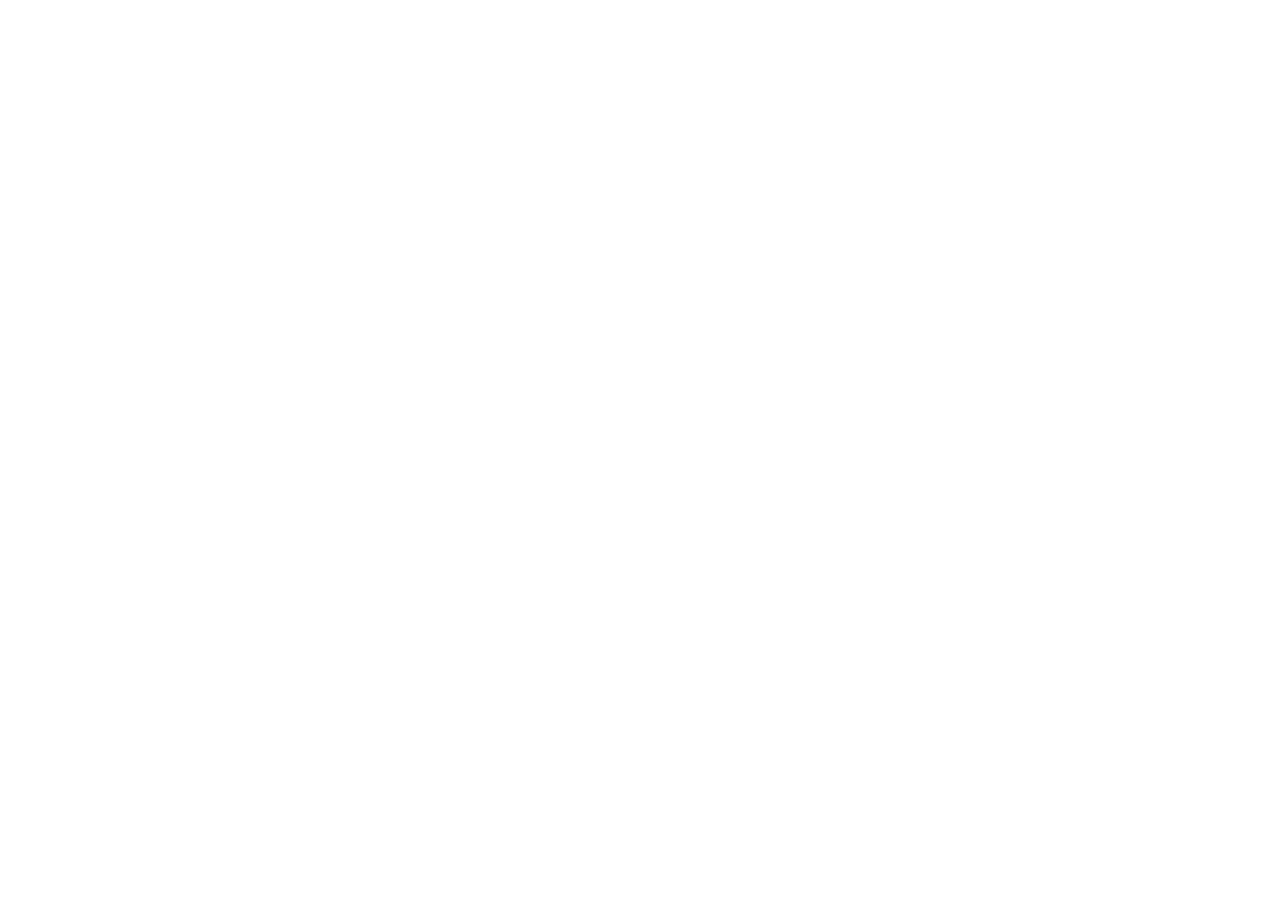
==== index.html @ 4be80a04 "some stuff" ====
<!DOCTYPE html>
<html lang="en">
  <head>
    <meta charset="UTF-8" />
    <meta name="viewport" content="width=device-width, initial-scale=1.0" />
    <!-- large devices (desktops) -->
    <link
      rel="stylesheet"
      href="./css/styleIndex-desktop.css"
      media="(min-width:992px)"
    />
    <!-- medium devices (tablets) -->
    <link
      rel="stylesheet"
      href="./css/styleIndex-tablet.css"
      media="(min-width:768px)"
    />
    <!-- small devices (phones) -->
    <link
      rel="stylesheet"
      href="./css/styleIndex-phone.css"
      media="(max-width:576px)"
    />
    <!-- fontAwesome -->
    <link
      rel="stylesheet"
      href="../portfolio/css/fontawesome-free-5.15.2-web/css/all.css"
    />
    <title>Portfolio</title>
  </head>
  <body>
    <header></header>
    <main>
      <div class="about cross"><p>About</p></div>
      <div class="projects cross"><p>Projects</p></div>
      <div class="contact cross"><p>Contact</p></div>
    </main>
    <footer></footer>
  </body>
</html>
---- css/styleIndex-desktop.css ----
@font-face {
  font-family: "Work Sans";
  src: url("../fonts/WorkSans-Light.ttf");
  /* src: url("../../fonts/Roboto-Medium.ttf");
  src: url("../../fonts/Roboto-Regular.ttf"); */
}

* {
  box-sizing: border-box;
  margin: 0;
  padding: 0;
  font-size: 10pt;
  font-family: "Work Sans", sans-serif;
}
main {
  width: 30vw;
  margin: 20vh auto;

  display: flex;
  align-items: center;
  justify-content: space-between;
  /* border: seagreen 2px dashed; */
}

main div {
  background-color: #1e1f21;
  width: 7vw;
  height: 7vw;
  display: flex;
  align-items: center;
  justify-content: center;
}

/* triangle */
/* main div:hover {
  border-left: 3.5vw solid transparent;
  border-right: 3.5vw solid transparent;
  border-top: 7vw solid #1e1f21;
  background-color: transparent;
  transition: 0.4s;
  display: flex;
  align-items: center;
  justify-content: center;
}
main div:hover p {
  display: none;
} */

main div:active {
  background-color: tomato;
}

/* ===== maybe play later with that... ===== */
/* main div:hover {
  position: relative;
  text-align: center;
  padding: 12px;
  margin-bottom: 6px;
  height: 3.5vw;
  width: 7vw;
}
main div:hover div:before {
  content: "";
  position: flex;

  height: 3.5vw;
  width: 3.5vw;
  background: #1e1f21;
  transform: skew(0deg, 6deg);
}
main div:hover div:after {
  content: "";
  position: flex;

  height: 3.5vw;
  width: 3.5vw;
  background: #1e1f21;
  transform: skew(0deg, -6deg);
} */

main div:hover {
  animation-name: cross;
  animation-duration: 2s;
}
@keyframes cross {
  from {
    opacity: 1;
  }
}
to {
  opacity: 0;
}
.cross {
  opacity: 0;
}
*/ .cross {
  background: #1e1f21;
  height: 7vw;
  position: relative;
  width: 1.4vw;
}

.cross:after {
  background: #1e1f21;
  content: "";
  height: 1.4vw;
  left: -2.8vw;
  position: absolute;
  top: 2.8vw;
  width: 7vw;
}

p {
  color: azure;
  font-family: "Work Sans";
  font-size: 1.2rem;
}
---- css/styleIndex-tablet.css ----
@font-face {
  font-family: "Roboto";
  src: url("../../fonts/Roboto-Light.ttf");
  src: url("../../fonts/Roboto-Medium.ttf");
  src: url("../../fonts/Roboto-Regular.ttf");
}
* {
  box-sizing: border-box;
  margin: 0;
  padding: 0;
  font-size: 16px;
  font-family: "Roboto";
}
---- css/styleIndex-phone.css ----
@font-face {
  font-family: "Roboto";
  src: url("../../fonts/Roboto-Light.ttf");
  src: url("../../fonts/Roboto-Medium.ttf");
  src: url("../../fonts/Roboto-Regular.ttf");
}
* {
  box-sizing: border-box;
  margin: 0;
  padding: 0;
  font-size: 16px;
  font-family: "Roboto";
}
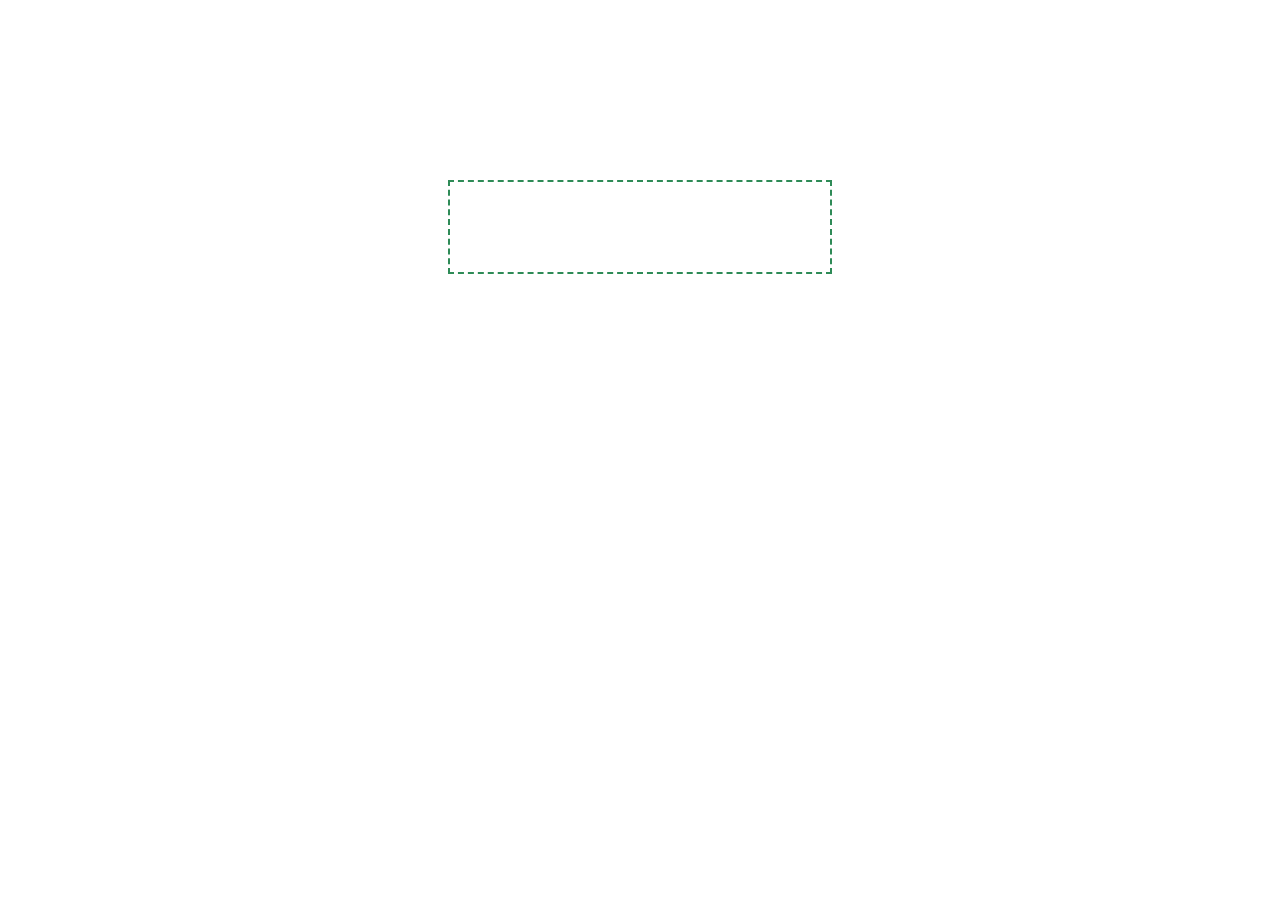
==== commit 261104d9: "some stuff" ====
--- a/index.html
+++ b/index.html
@@ -31,9 +31,24 @@
   <body>
     <header></header>
     <main>
-      <div class="about cross"><p>About</p></div>
-      <div class="projects cross"><p>Projects</p></div>
-      <div class="contact cross"><p>Contact</p></div>
+      <div class="about">
+        <div class="cross">
+          <div class="horizontal"></div>
+          <div class="vertical"><p>About</p></div>
+        </div>
+      </div>
+      <div class="projects">
+        <div class="cross">
+          <div class="horizontal"></div>
+          <div class="vertical"><p>Projects</p></div>
+        </div>
+      </div>
+      <div class="contact">
+        <div class="cross">
+          <div class="horizontal"></div>
+          <div class="vertical"><p>Contact</p></div>
+        </div>
+      </div>
     </main>
     <footer></footer>
   </body>
--- a/css/styleIndex-desktop.css
+++ b/css/styleIndex-desktop.css
@@ -19,9 +19,9 @@
   display: flex;
   align-items: center;
   justify-content: space-between;
-  /* border: seagreen 2px dashed; */
+  border: seagreen 2px dashed;
 }
-
+/* 
 main div {
   background-color: #1e1f21;
   width: 7vw;
@@ -29,7 +29,7 @@
   display: flex;
   align-items: center;
   justify-content: center;
-}
+} */
 
 /* triangle */
 /* main div:hover {
@@ -41,10 +41,10 @@
   display: flex;
   align-items: center;
   justify-content: center;
-}
+}*/
 main div:hover p {
   display: none;
-} */
+}
 
 main div:active {
   background-color: tomato;
@@ -81,6 +81,7 @@
 main div:hover {
   animation-name: cross;
   animation-duration: 2s;
+  cursor: pointer;
 }
 @keyframes cross {
   from {
@@ -92,25 +93,34 @@
 }
 .cross {
   opacity: 0;
+  display: flex;
+  align-items: center;
+  justify-content: center;
+  width: 7vw;
+  height: 7vw;
+  border: 2px salmon dashed;
 }
-*/ .cross {
+.cross .horizontal {
   background: #1e1f21;
   height: 7vw;
   position: relative;
   width: 1.4vw;
 }
 
-.cross:after {
+.cross .vertical {
   background: #1e1f21;
   content: "";
   height: 1.4vw;
-  left: -2.8vw;
   position: absolute;
-  top: 2.8vw;
+  /* left: -2.8vw; */
+  /* top: 2.8vw; */
   width: 7vw;
 }
 
 p {
+  display: flex;
+  align-items: center;
+  justify-content: center;
   color: azure;
   font-family: "Work Sans";
   font-size: 1.2rem;
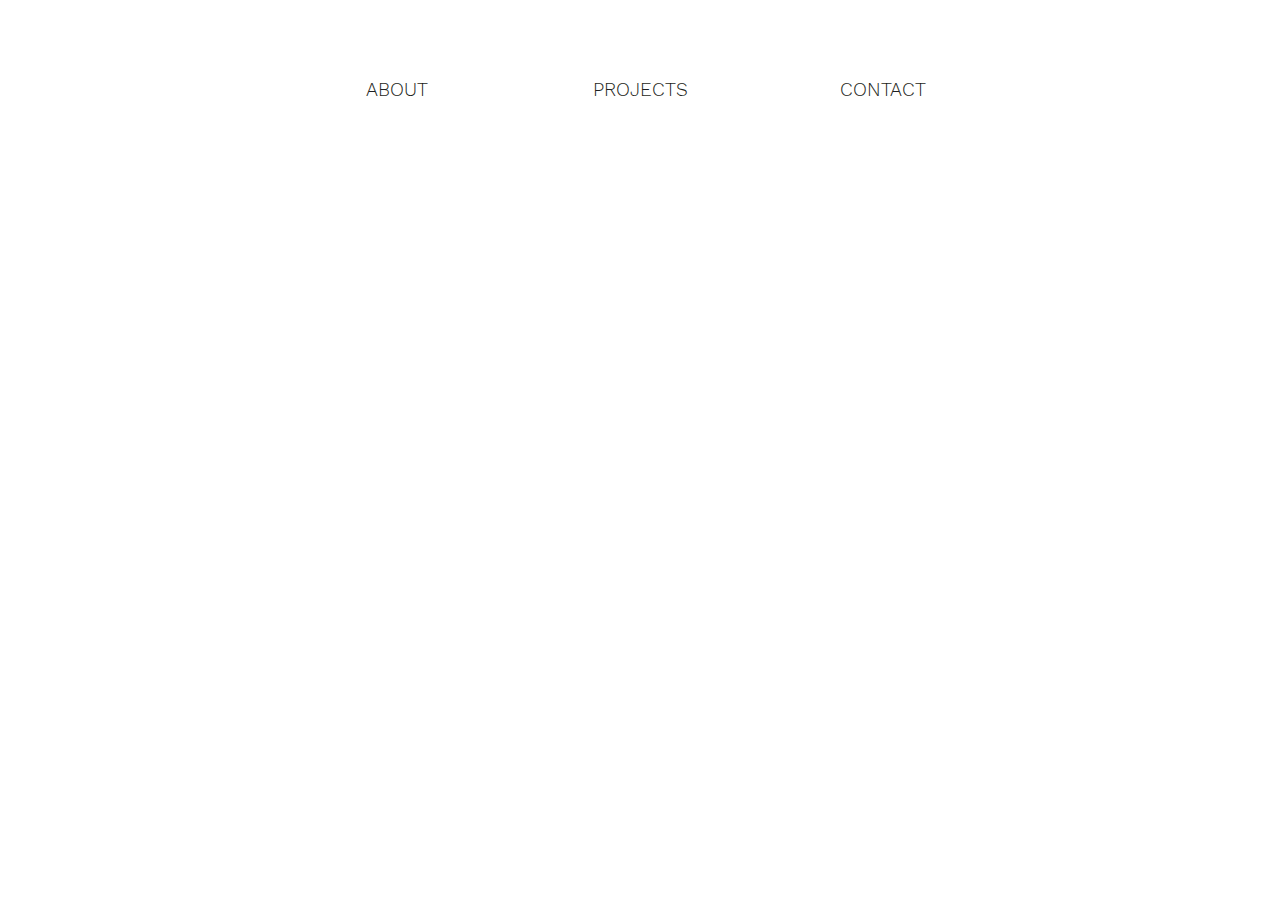
==== commit f28063aa: "some stuff" ====
--- a/index.html
+++ b/index.html
@@ -29,27 +29,136 @@
     <title>Portfolio</title>
   </head>
   <body>
-    <header></header>
+    <header>
+      <nav>
+        <ul>
+          <li onclick="showAbout()" class="about">
+            <a href="#about">About</a>
+          </li>
+          <li onclick="showProjects()"><a href="#projects">Projects</a></li>
+          <li onclick="showContact()"><a href="#contact">Contact</a></li>
+        </ul>
+      </nav>
+    </header>
     <main>
-      <div class="about">
-        <div class="cross">
-          <div class="horizontal"></div>
-          <div class="vertical"><p>About</p></div>
+      <div id="about">
+        <h1>All About me</h1>
+        <p>
+          Personal Stuff, no one is really reading, because everybody is
+          brutally self absorbed OR "write something smart and interesting here
+          later". here some lorem: Lorem ipsum dolor sit amet consectetur
+          adipisicing elit. Sed consequuntur eius culpa. Architecto, ex debitis.
+          Inventore quos unde totam neque. Lorem ipsum dolor sit amet
+          consectetur adipisicing elit. Atque suscipit in magni dolorem, enim,
+          deleniti distinctio porro tempore ipsam debitis recusandae totam
+          vitae. Libero, iusto.
+        </p>
+      </div>
+
+      <div id="projects">
+        <h1>Here are some Projects</h1>
+        <div>
+          <a href="https://github.com/cathacz" target="blank"
+            ><img
+              src="https://picsum.photos/id/1081/500/300"
+              alt="project pic aka screenshot"
+          /></a>
+          <div class="column">
+            <p>
+              Super interesting description of what the project is all about
+            </p>
+            <button>
+              <a href="https://github.com/cathacz" target="blank"
+                >Check it out!</a
+              >
+            </button>
+          </div>
+        </div>
+
+        <div>
+          <a href="https://github.com/cathacz" target="blank"
+            ><img
+              src="https://picsum.photos/id/101/500/300"
+              alt="project pic aka screenshot"
+          /></a>
+          <div class="column">
+            <p>
+              Lorem ipsum dolor sit amet consectetur adipisicing elit. Error
+              exercitationem ut odio quia autem suscipit delectus? Dolorum,
+              quia! Incidunt quis tempore quam vitae, ullam in.
+            </p>
+            <button>
+              <a href="https://github.com/cathacz" target="blank"
+                >Check it out!</a
+              >
+            </button>
+          </div>
+        </div>
+        <div>
+          <a href="https://github.com/cathacz" target="blank"
+            ><img
+              src="https://picsum.photos/id/1076/500/300"
+              alt="project pic aka screenshot"
+          /></a>
+          <div class="column">
+            <p>
+              Lorem, ipsum dolor sit amet consectetur adipisicing elit. Ipsum
+              quas voluptate maiores animi aliquam eius fuga sit est.
+            </p>
+
+            <button>
+              <a href="https://github.com/cathacz" target="blank"
+                >Check it out!</a
+              >
+            </button>
+          </div>
+        </div>
+        <div>
+          <p>
+            Find more projects
+            <a href="https://github.com/cathacz" target="blank"> here</a>
+          </p>
         </div>
       </div>
-      <div class="projects">
-        <div class="cross">
-          <div class="horizontal"></div>
-          <div class="vertical"><p>Projects</p></div>
-        </div>
-      </div>
-      <div class="contact">
-        <div class="cross">
-          <div class="horizontal"></div>
-          <div class="vertical"><p>Contact</p></div>
-        </div>
+
+      <div id="contact">
+        <h1>Contact me</h1>
+        <p>
+          Feel free t write me something nice in an
+          <a href="mailto:oesigoesoss@gmail.com">email</a>
+        </p>
+        <p>OR</p>
+        <p>checkout my <a href="https://github.com/cathacz">github</a></p>
+        <p>OR</p>
+        <p>
+          browse through some
+          <a href="https://oesigoesossi.wixsite.com/catha">artsy stuff</a>
+        </p>
       </div>
     </main>
     <footer></footer>
+    <script>
+      const showAbout = () => {
+        if (about.style.display == "none") {
+          about.style.display = "block";
+        } else {
+          about.style.display = "none";
+        }
+      };
+      const showProjects = () => {
+        if (projects.style.display == "none") {
+          projects.style.display = "block";
+        } else {
+          projects.style.display = "none";
+        }
+      };
+      const showContact = () => {
+        if (contact.style.display == "none") {
+          contact.style.display = "block";
+        } else {
+          contact.style.display = "none";
+        }
+      };
+    </script>
   </body>
 </html>
--- a/css/styleIndex-desktop.css
+++ b/css/styleIndex-desktop.css
@@ -12,116 +12,127 @@
   font-size: 10pt;
   font-family: "Work Sans", sans-serif;
 }
-main {
-  width: 30vw;
-  margin: 20vh auto;
-
+header {
+  display: flex;
+  align-items: center;
+  justify-content: center;
+}
+nav {
+  flex-direction: row;
+  width: 45vw;
+}
+nav ul {
   display: flex;
   align-items: center;
   justify-content: space-between;
-  border: seagreen 2px dashed;
+  list-style: none;
+  margin-top: 5vh;
 }
-/* 
-main div {
-  background-color: #1e1f21;
+nav ul li {
   width: 7vw;
   height: 7vw;
   display: flex;
   align-items: center;
   justify-content: center;
-} */
-
-/* triangle */
-/* main div:hover {
+}
+nav ul li a {
+  text-decoration: none;
+  font-family: "Work Sans";
+  color: #1e1f21;
+  text-transform: uppercase;
+  font-size: 1.2rem;
+}
+nav ul li:hover {
   border-left: 3.5vw solid transparent;
   border-right: 3.5vw solid transparent;
   border-top: 7vw solid #1e1f21;
   background-color: transparent;
-  transition: 0.4s;
+  transition: 0.2s;
+  cursor: pointer;
+  position: relative;
+  /* bottom: -3rem; */
+  transform: scale(0.5);
+}
+
+nav ul li:hover a {
+  display: none;
+}
+main {
+  width: 45vw;
+  margin: 20vh auto;
   display: flex;
   align-items: center;
   justify-content: center;
-}*/
-main div:hover p {
+  display: flex;
+  align-items: center;
+  justify-content: space-between;
+  /* border: seagreen 2px dashed; */
+}
+h1 {
+  text-transform: uppercase;
+  font-family: "Work Sans";
+  font-weight: 700;
+  padding-bottom: 1rem;
+}
+
+p {
+  font-family: "Work Sans";
+}
+#about {
   display: none;
 }
 
-main div:active {
-  background-color: tomato;
+#projects {
+  display: flex;
+  display: none;
+  flex-direction: column;
+  justify-content: space-between;
+  width: 45vw;
+}
+#projects h1 {
+  display: flex;
+  flex-direction: column;
+}
+#projects div {
+  display: flex;
+  margin-bottom: 1rem;
+}
+#projects img {
+  width: 26vw;
+  margin-right: 2rem;
+}
+.column {
+  flex-direction: column;
+  justify-content: space-between;
+  margin-bottom: 1rem;
+}
+button {
+  display: flex;
+  justify-content: space-between;
+  align-self: flex-end;
+  width: fit-content;
+  padding: 0.5rem;
+  border: none;
+  background-color: white;
+}
+button a {
+  text-decoration: none;
+  font-family: "Work Sans";
+  color: #1e1f21;
+}
+button:hover {
+  background-color: #1e1f21;
+  padding: 0.5rem;
+  transition: 0.3s;
+}
+button:hover a {
+  color: whitesmoke;
 }
 
-/* ===== maybe play later with that... ===== */
-/* main div:hover {
-  position: relative;
-  text-align: center;
-  padding: 12px;
-  margin-bottom: 6px;
-  height: 3.5vw;
-  width: 7vw;
+a {
+  font-family: "Work Sans";
+  color: #1e1f21;
 }
-main div:hover div:before {
-  content: "";
-  position: flex;
-
-  height: 3.5vw;
-  width: 3.5vw;
-  background: #1e1f21;
-  transform: skew(0deg, 6deg);
+#contact {
+  display: none;
 }
-main div:hover div:after {
-  content: "";
-  position: flex;
-
-  height: 3.5vw;
-  width: 3.5vw;
-  background: #1e1f21;
-  transform: skew(0deg, -6deg);
-} */
-
-main div:hover {
-  animation-name: cross;
-  animation-duration: 2s;
-  cursor: pointer;
-}
-@keyframes cross {
-  from {
-    opacity: 1;
-  }
-}
-to {
-  opacity: 0;
-}
-.cross {
-  opacity: 0;
-  display: flex;
-  align-items: center;
-  justify-content: center;
-  width: 7vw;
-  height: 7vw;
-  border: 2px salmon dashed;
-}
-.cross .horizontal {
-  background: #1e1f21;
-  height: 7vw;
-  position: relative;
-  width: 1.4vw;
-}
-
-.cross .vertical {
-  background: #1e1f21;
-  content: "";
-  height: 1.4vw;
-  position: absolute;
-  /* left: -2.8vw; */
-  /* top: 2.8vw; */
-  width: 7vw;
-}
-
-p {
-  display: flex;
-  align-items: center;
-  justify-content: center;
-  color: azure;
-  font-family: "Work Sans";
-  font-size: 1.2rem;
-}
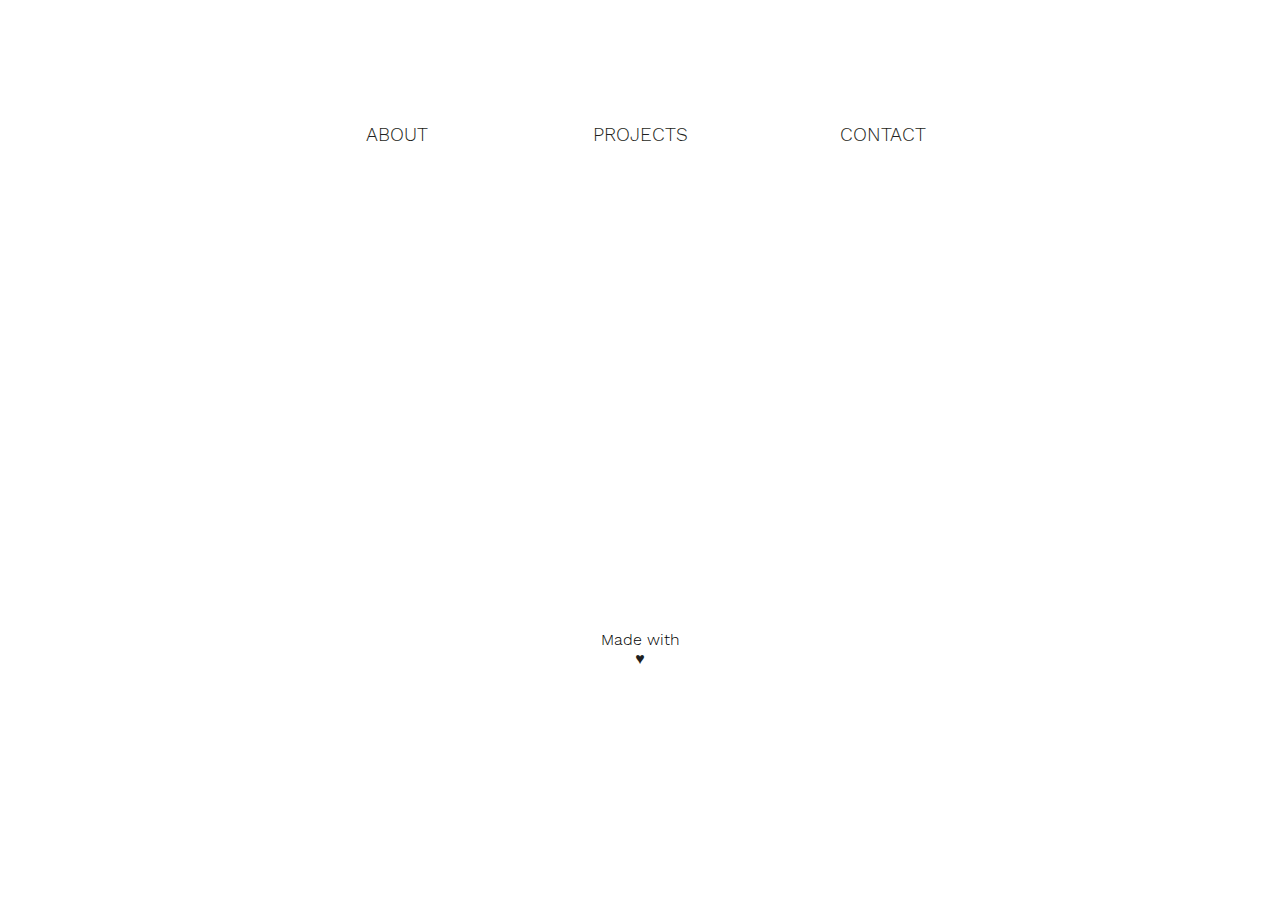
==== commit 8a788df3: "some stuff" ====
--- a/index.html
+++ b/index.html
@@ -9,11 +9,11 @@
       href="./css/styleIndex-desktop.css"
       media="(min-width:992px)"
     />
-    <!-- medium devices (tablets) -->
+    <!-- medium devices (tablets 768px) -->
     <link
       rel="stylesheet"
       href="./css/styleIndex-tablet.css"
-      media="(min-width:768px)"
+      media="(max-width:991px)"
     />
     <!-- small devices (phones) -->
     <link
@@ -32,7 +32,7 @@
     <header>
       <nav>
         <ul>
-          <li onclick="showAbout()" class="about">
+          <li onclick="showAbout()">
             <a href="#about">About</a>
           </li>
           <li onclick="showProjects()"><a href="#projects">Projects</a></li>
@@ -128,19 +128,31 @@
           <a href="mailto:oesigoesoss@gmail.com">email</a>
         </p>
         <p>OR</p>
-        <p>checkout my <a href="https://github.com/cathacz">github</a></p>
+        <p>
+          checkout my
+          <a href="https://github.com/cathacz" target="blank">github</a>
+        </p>
         <p>OR</p>
         <p>
-          browse through some
-          <a href="https://oesigoesossi.wixsite.com/catha">artsy stuff</a>
+          browse through some of my
+          <a href="https://oesigoesossi.wixsite.com/catha" target="blank"
+            >artsy stuff</a
+          >
         </p>
       </div>
     </main>
-    <footer></footer>
+    <footer>
+      <p>Made with</p>
+      <p class="beatingHeart">
+        <a href="../portfolio/html/impressum.html">♥</a>
+      </p>
+    </footer>
     <script>
       const showAbout = () => {
         if (about.style.display == "none") {
           about.style.display = "block";
+          projects.style.display = "none";
+          contact.style.display = "none";
         } else {
           about.style.display = "none";
         }
@@ -148,6 +160,9 @@
       const showProjects = () => {
         if (projects.style.display == "none") {
           projects.style.display = "block";
+          about.style.display = "none";
+          contact.style.display = "none";
+          footer.style.display = "flex";
         } else {
           projects.style.display = "none";
         }
@@ -155,6 +170,8 @@
       const showContact = () => {
         if (contact.style.display == "none") {
           contact.style.display = "block";
+          about.style.display = "none";
+          projects.style.display = "none";
         } else {
           contact.style.display = "none";
         }
--- a/css/styleIndex-desktop.css
+++ b/css/styleIndex-desktop.css
@@ -9,14 +9,26 @@
   box-sizing: border-box;
   margin: 0;
   padding: 0;
+}
+/* :root {
   font-size: 10pt;
   font-family: "Work Sans", sans-serif;
+} */
+::-webkit-scrollbar {
+  display: none;
 }
 header {
   display: flex;
   align-items: center;
   justify-content: center;
+  position: -webkit- sticky;
+  position: sticky;
+  top: 0;
+  background-color: white;
+  padding-top: 10vh;
+  padding-bottom: 5vh;
 }
+
 nav {
   flex-direction: row;
   width: 45vw;
@@ -26,7 +38,6 @@
   align-items: center;
   justify-content: space-between;
   list-style: none;
-  margin-top: 5vh;
 }
 nav ul li {
   width: 7vw;
@@ -47,7 +58,7 @@
   border-right: 3.5vw solid transparent;
   border-top: 7vw solid #1e1f21;
   background-color: transparent;
-  transition: 0.2s;
+  transition: 0.25s;
   cursor: pointer;
   position: relative;
   /* bottom: -3rem; */
@@ -57,6 +68,11 @@
 nav ul li:hover a {
   display: none;
 }
+.navAbout {
+  display: flex;
+}
+
+/* ===== main part ===== */
 main {
   width: 45vw;
   margin: 20vh auto;
@@ -73,8 +89,17 @@
   font-family: "Work Sans";
   font-weight: 700;
   padding-bottom: 1rem;
+  font-size: 1.6rem;
 }
-
+h2 {
+  text-transform: uppercase;
+  font-family: "Work Sans";
+  font-weight: 400;
+  padding-top: 1rem;
+  padding-bottom: 1rem;
+  font-size: 1.2rem;
+  text-indent: 1rem;
+}
 p {
   font-family: "Work Sans";
 }
@@ -136,3 +161,26 @@
 #contact {
   display: none;
 }
+
+footer {
+  display: flex;
+  align-items: center;
+  justify-content: center;
+  flex-direction: column;
+  padding-top: 5vh;
+  padding-bottom: 5vh;
+}
+.beatingHeart a {
+  text-decoration: none;
+}
+.beatingHeart {
+  animation: beatingHeart 1s infinite;
+}
+@keyframes beatingHeart {
+  from {
+    transform: scale(0.5);
+  }
+  to {
+    transform: scale(1.5);
+  }
+}
--- a/css/styleIndex-tablet.css
+++ b/css/styleIndex-tablet.css
@@ -11,3 +11,199 @@
   font-size: 16px;
   font-family: "Roboto";
 }
+@font-face {
+  font-family: "Work Sans";
+  src: url("../fonts/WorkSans-Light.ttf");
+  /* src: url("../../fonts/Roboto-Medium.ttf");
+  src: url("../../fonts/Roboto-Regular.ttf"); */
+}
+
+* {
+  box-sizing: border-box;
+  margin: 0;
+  padding: 0;
+}
+/* :root {
+  font-size: 10pt;
+  font-family: "Work Sans", sans-serif;
+} */
+::-webkit-scrollbar {
+  display: none;
+}
+header {
+  display: flex;
+  align-items: center;
+  justify-content: center;
+  position: -webkit- sticky;
+  position: sticky;
+  top: 0;
+  background-color: white;
+  padding-top: 10vh;
+  padding-bottom: 5vh;
+}
+
+nav {
+  flex-direction: row;
+  width: 65vw;
+}
+nav ul {
+  display: flex;
+  align-items: center;
+  justify-content: space-between;
+  list-style: none;
+}
+nav ul li {
+  width: 7vw;
+  height: 7vw;
+  display: flex;
+  align-items: center;
+  justify-content: center;
+}
+nav ul li a {
+  text-decoration: none;
+  font-family: "Work Sans";
+  color: #1e1f21;
+  text-transform: uppercase;
+  font-size: 1.2rem;
+}
+nav ul li:hover {
+  border-left: 3.5vw solid transparent;
+  border-right: 3.5vw solid transparent;
+  border-top: 7vw solid #1e1f21;
+  background-color: transparent;
+  transition: 0.25s;
+  cursor: pointer;
+  position: relative;
+  /* bottom: -3rem; */
+}
+
+nav ul li:hover a {
+  display: none;
+}
+.navAbout {
+  display: flex;
+}
+
+/* ===== main part ===== */
+main {
+  width: 65vw;
+  margin: 20vh auto;
+  display: flex;
+  align-items: center;
+  justify-content: center;
+  display: flex;
+  align-items: center;
+  justify-content: space-between;
+  /* border: seagreen 2px dashed; */
+}
+h1 {
+  text-transform: uppercase;
+  font-family: "Work Sans";
+  font-weight: 700;
+  padding-bottom: 1rem;
+}
+h2 {
+  text-transform: uppercase;
+  font-family: "Work Sans";
+  font-weight: 400;
+  padding-top: 1rem;
+  padding-bottom: 1rem;
+  font-size: 1.2rem;
+  text-indent: 1rem;
+}
+
+p {
+  font-family: "Work Sans";
+}
+#about {
+  display: none;
+}
+
+#projects {
+  display: flex;
+  display: none;
+  flex-direction: column;
+  justify-content: space-between;
+  width: 65vw;
+}
+#projects h1 {
+  display: flex;
+  flex-direction: column;
+}
+#projects p {
+  /* width: 38vw;
+  height: 35pt;
+  overflow: hidden;
+  text-overflow: ellipsis;
+  white-space: nowrap; */
+  display: -webkit-box;
+  -webkit-line-clamp: 3;
+  -webkit-box-orient: vertical;
+  overflow: hidden;
+  text-overflow: ellipsis;
+}
+#projects div {
+  display: flex;
+  margin-bottom: 1rem;
+}
+#projects img {
+  width: 26vw;
+  margin-right: 2rem;
+}
+.column {
+  flex-direction: column;
+  justify-content: space-between;
+  margin-bottom: 1rem;
+}
+button {
+  display: flex;
+  justify-content: space-between;
+  align-self: flex-end;
+  width: fit-content;
+  padding: 0.5rem;
+  border: none;
+  background-color: white;
+}
+button a {
+  text-decoration: none;
+  font-family: "Work Sans";
+  color: #1e1f21;
+}
+button:hover {
+  background-color: #1e1f21;
+  padding: 0.5rem;
+  transition: 0.3s;
+}
+button:hover a {
+  color: whitesmoke;
+}
+
+a {
+  font-family: "Work Sans";
+  color: #1e1f21;
+}
+#contact {
+  display: none;
+}
+footer {
+  display: flex;
+  align-items: center;
+  justify-content: center;
+  flex-direction: column;
+  padding-top: 5vh;
+  padding-bottom: 5vh;
+}
+.beatingHeart a {
+  text-decoration: none;
+}
+.beatingHeart {
+  animation: beatingHeart 1s infinite;
+}
+@keyframes beatingHeart {
+  from {
+    transform: scale(0.5);
+  }
+  to {
+    transform: scale(1.5);
+  }
+}
--- a/css/styleIndex-phone.css
+++ b/css/styleIndex-phone.css
@@ -1,13 +1,189 @@
 @font-face {
-  font-family: "Roboto";
-  src: url("../../fonts/Roboto-Light.ttf");
-  src: url("../../fonts/Roboto-Medium.ttf");
-  src: url("../../fonts/Roboto-Regular.ttf");
+  font-family: "Work Sans";
+  src: url("../fonts/WorkSans-Light.ttf");
+  /* src: url("../../fonts/Roboto-Medium.ttf");
+  src: url("../../fonts/Roboto-Regular.ttf"); */
 }
+
 * {
   box-sizing: border-box;
   margin: 0;
   padding: 0;
-  font-size: 16px;
-  font-family: "Roboto";
 }
+/* :root {
+  font-size: 10pt;
+  font-family: "Work Sans", sans-serif;
+} */
+::-webkit-scrollbar {
+  display: none;
+}
+header {
+  display: flex;
+  align-items: center;
+  justify-content: center;
+  position: -webkit- sticky;
+  position: sticky;
+  top: 0;
+  background-color: white;
+  padding-top: 10vh;
+  padding-bottom: 5vh;
+}
+
+nav {
+  flex-direction: row;
+  width: 80vw;
+}
+nav ul {
+  display: flex;
+  align-items: center;
+  justify-content: space-between;
+  list-style: none;
+}
+nav ul li {
+  width: 7vw;
+  height: 7vw;
+  display: flex;
+  align-items: center;
+  justify-content: center;
+}
+nav ul li a {
+  text-decoration: none;
+  font-family: "Work Sans";
+  color: #1e1f21;
+  text-transform: uppercase;
+  font-size: 1.2rem;
+}
+nav ul li:hover {
+  border-left: 3.5vw solid transparent;
+  border-right: 3.5vw solid transparent;
+  border-top: 7vw solid #1e1f21;
+  background-color: transparent;
+  transition: 0.25s;
+  cursor: pointer;
+  position: relative;
+}
+
+nav ul li:hover a {
+  display: none;
+}
+.navAbout {
+  display: flex;
+}
+
+/* ===== main part ===== */
+main {
+  width: 80vw;
+  margin: 20vh auto;
+  display: flex;
+  align-items: center;
+  justify-content: center;
+  display: flex;
+  align-items: center;
+  justify-content: space-between;
+  /* border: seagreen 2px dashed; */
+  flex-direction: column;
+}
+h1 {
+  text-transform: uppercase;
+  font-family: "Work Sans";
+  font-weight: 700;
+  padding-bottom: 1rem;
+  font-size: 1.4rem;
+}
+h2 {
+  text-transform: uppercase;
+  font-family: "Work Sans";
+  font-weight: 400;
+  padding-top: 1rem;
+  padding-bottom: 1rem;
+  font-size: 1.2rem;
+  text-indent: 1rem;
+}
+p {
+  font-family: "Work Sans";
+}
+/* #about {
+  display: none;
+} */
+
+#projects {
+  display: flex;
+  /* display: none; */
+  flex-direction: column;
+  justify-content: space-between;
+  width: 80vw;
+}
+#projects h1 {
+  font-size: 1.4rem;
+  display: flex;
+  flex-direction: column;
+}
+#projects div {
+  display: flex;
+  align-content: center;
+  justify-content: center;
+  margin-bottom: 1rem;
+  flex-direction: column;
+}
+#projects img {
+  width: 80vw;
+  margin-right: 2rem;
+}
+.column {
+  flex-direction: column;
+  justify-content: space-between;
+  margin-bottom: 1rem;
+}
+button {
+  display: flex;
+  justify-content: space-between;
+  align-self: flex-end;
+  width: fit-content;
+  padding: 0.5rem;
+  border: none;
+  background-color: white;
+}
+button a {
+  text-decoration: none;
+  font-family: "Work Sans";
+  color: #1e1f21;
+}
+button:hover {
+  background-color: #1e1f21;
+  padding: 0.5rem;
+  transition: 0.3s;
+}
+button:hover a {
+  color: whitesmoke;
+}
+
+a {
+  font-family: "Work Sans";
+  color: #1e1f21;
+}
+/* #contact {
+  display: none;
+} */
+footer {
+  display: flex;
+  align-items: center;
+  justify-content: center;
+  flex-direction: column;
+  padding-top: 5vh;
+  padding-bottom: 5vh;
+  /* border: skyblue 2px dashed; */
+}
+.beatingHeart a {
+  text-decoration: none;
+}
+.beatingHeart {
+  animation: beatingHeart 1s infinite;
+}
+@keyframes beatingHeart {
+  from {
+    transform: scale(0.5);
+  }
+  to {
+    transform: scale(1.5);
+  }
+}
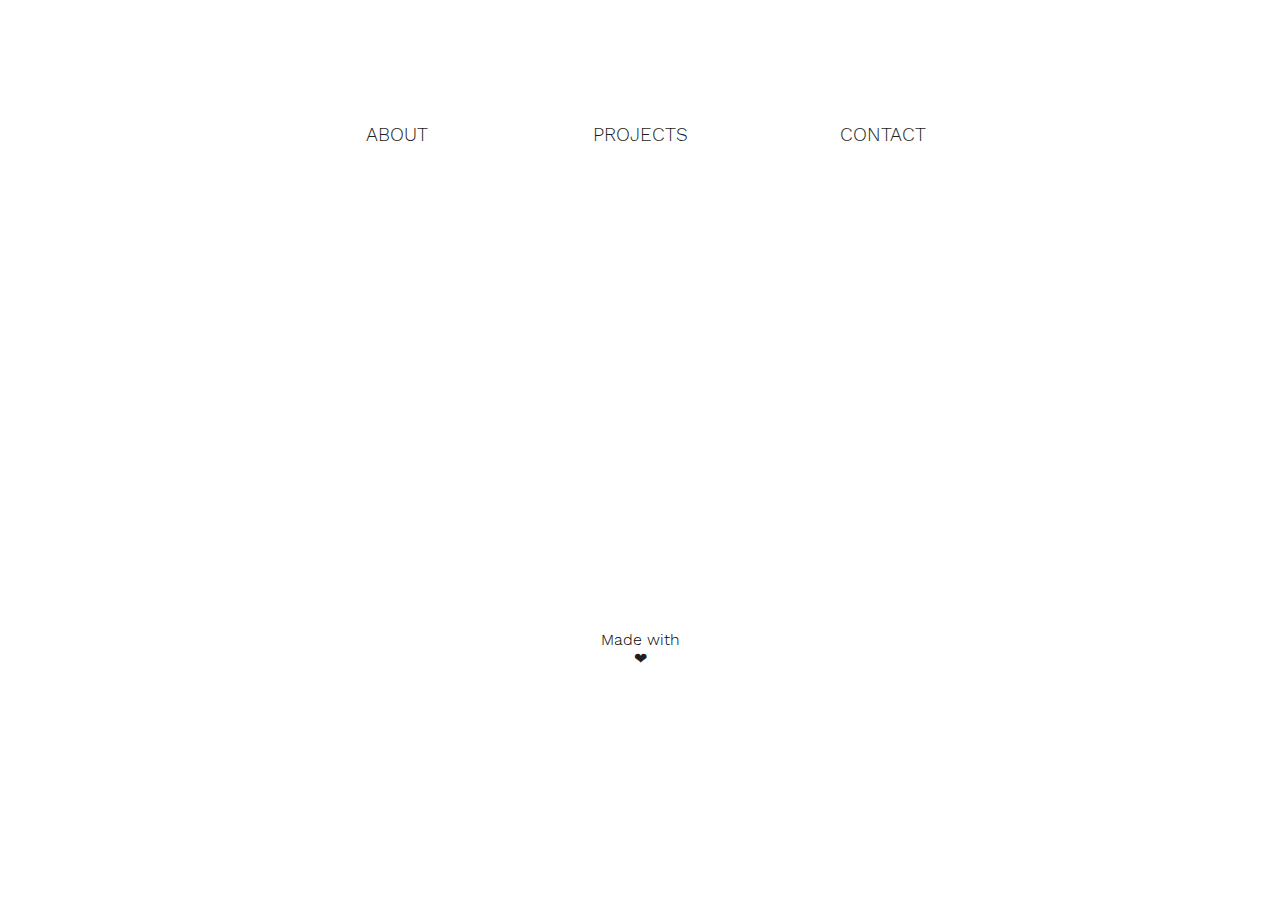
==== commit 89624574: "some stuff" ====
--- a/index.html
+++ b/index.html
@@ -144,7 +144,7 @@
     <footer>
       <p>Made with</p>
       <p class="beatingHeart">
-        <a href="../portfolio/html/impressum.html">♥</a>
+        <a href="../portfolio/html/impressum.html">❤</a>
       </p>
     </footer>
     <script>
@@ -162,7 +162,6 @@
           projects.style.display = "block";
           about.style.display = "none";
           contact.style.display = "none";
-          footer.style.display = "flex";
         } else {
           projects.style.display = "none";
         }
--- a/css/styleIndex-desktop.css
+++ b/css/styleIndex-desktop.css
@@ -181,6 +181,6 @@
     transform: scale(0.5);
   }
   to {
-    transform: scale(1.5);
+    transform: scale(1.25);
   }
 }
